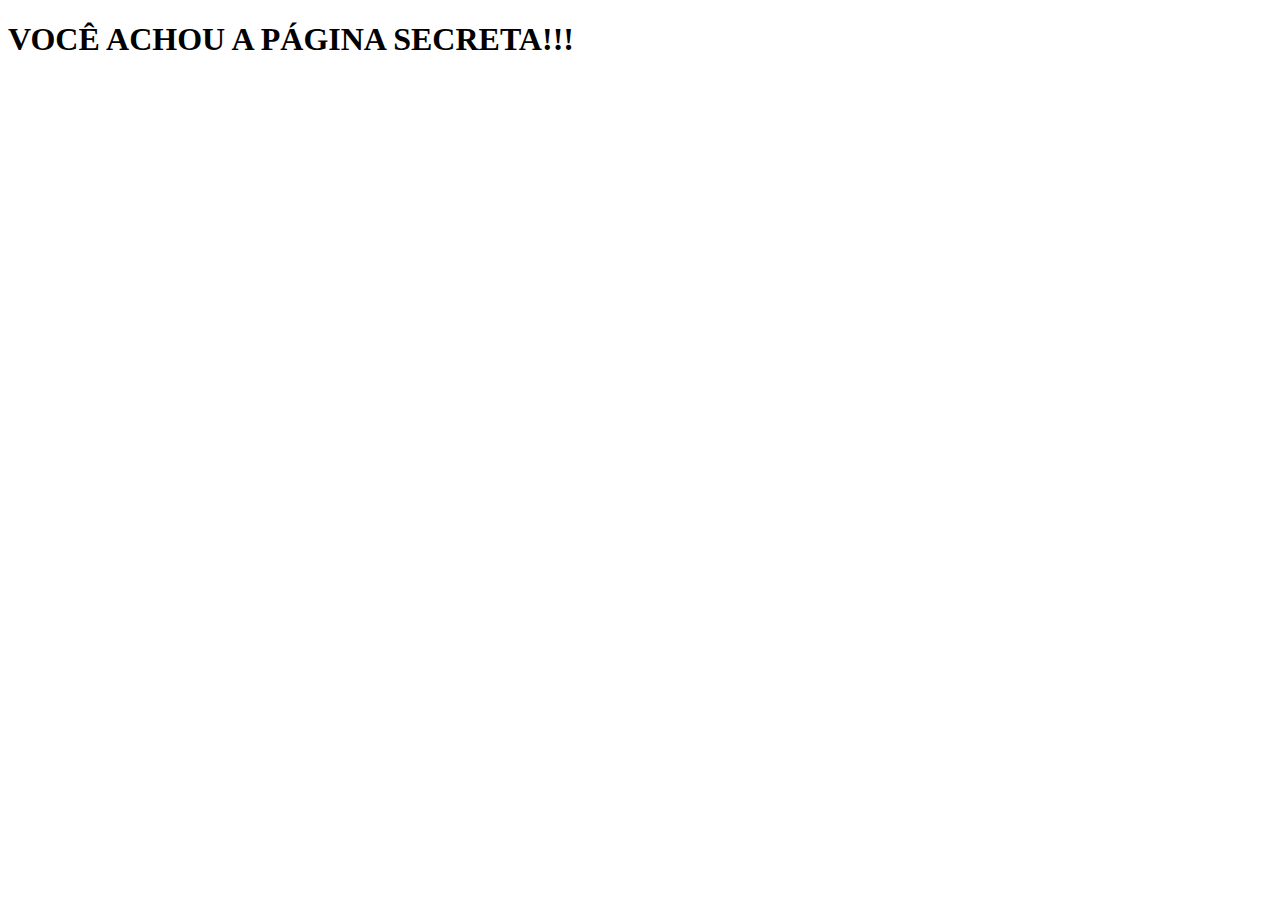
==== pagina_secreta.html @ f1944df7 "Aprendemos a fazer listas ordenadas e não ordenadas e redirecinar a página através de links internos" ====
<!DOCTYPE html>
<html lang="pt-br">
  <head>
    <meta charset="UTF-8" />
    <meta http-equiv="X-UA-Compatible" content="IE=edge" />
    <meta name="viewport" content="width=device-width, initial-scale=1.0" />
    <title>PÁGINA SECRETA</title>
  </head>
  <body>
    <h1>VOCÊ ACHOU A PÁGINA SECRETA!!!</h1>
  </body>
</html>
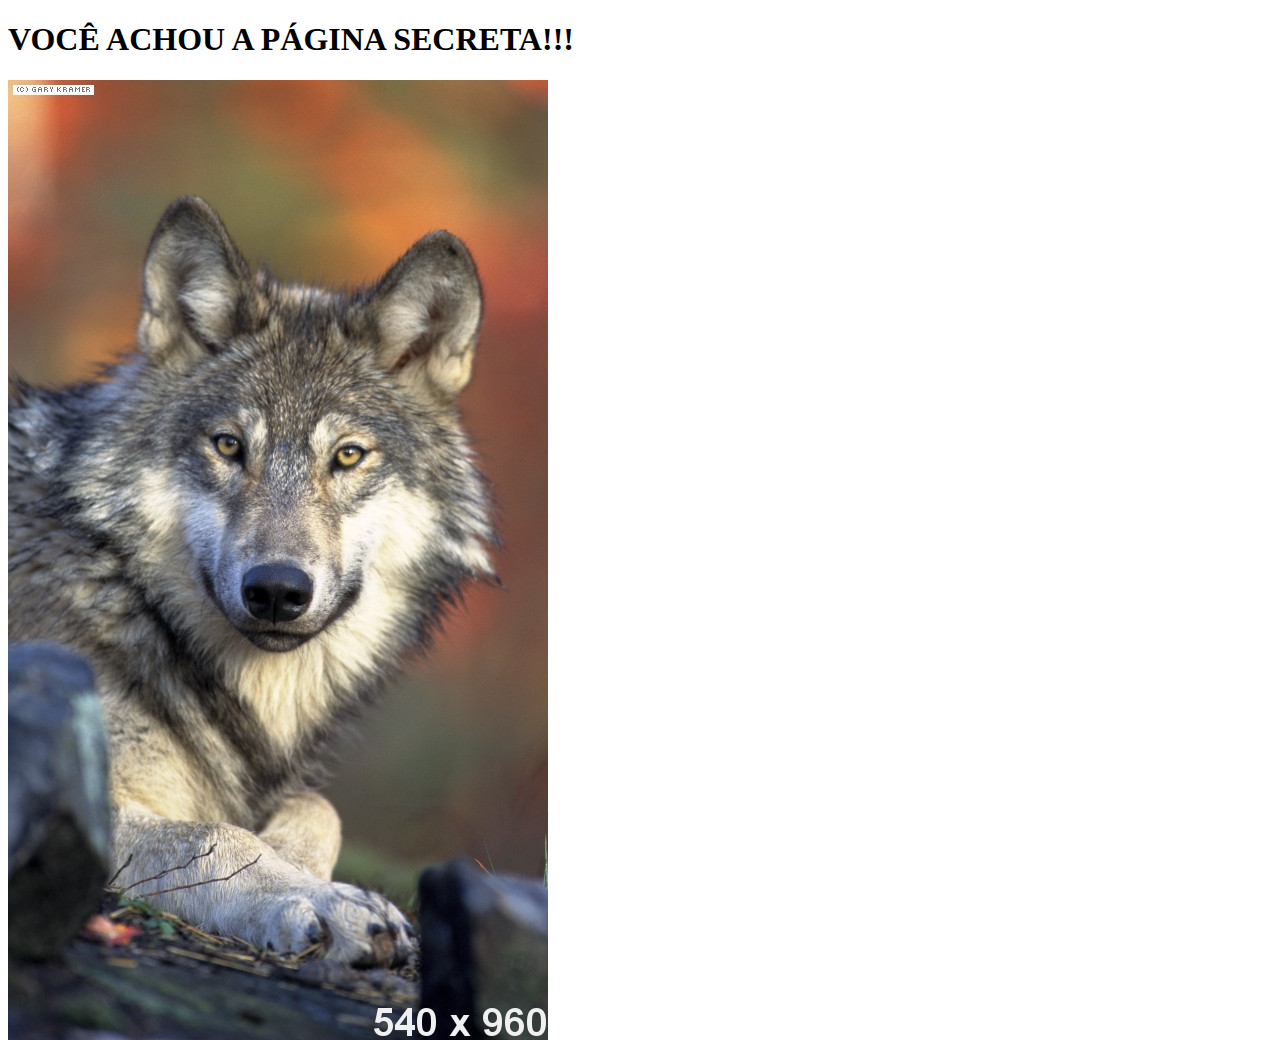
==== commit 2e473a83: "alteramos a página secreta e adicionamos imagens" ====
--- a/pagina_secreta.html
+++ b/pagina_secreta.html
@@ -8,5 +8,7 @@
   </head>
   <body>
     <h1>VOCÊ ACHOU A PÁGINA SECRETA!!!</h1>
+
+    <img src="imagens/lobo.jpg" alt="lobo">
   </body>
 </html>
